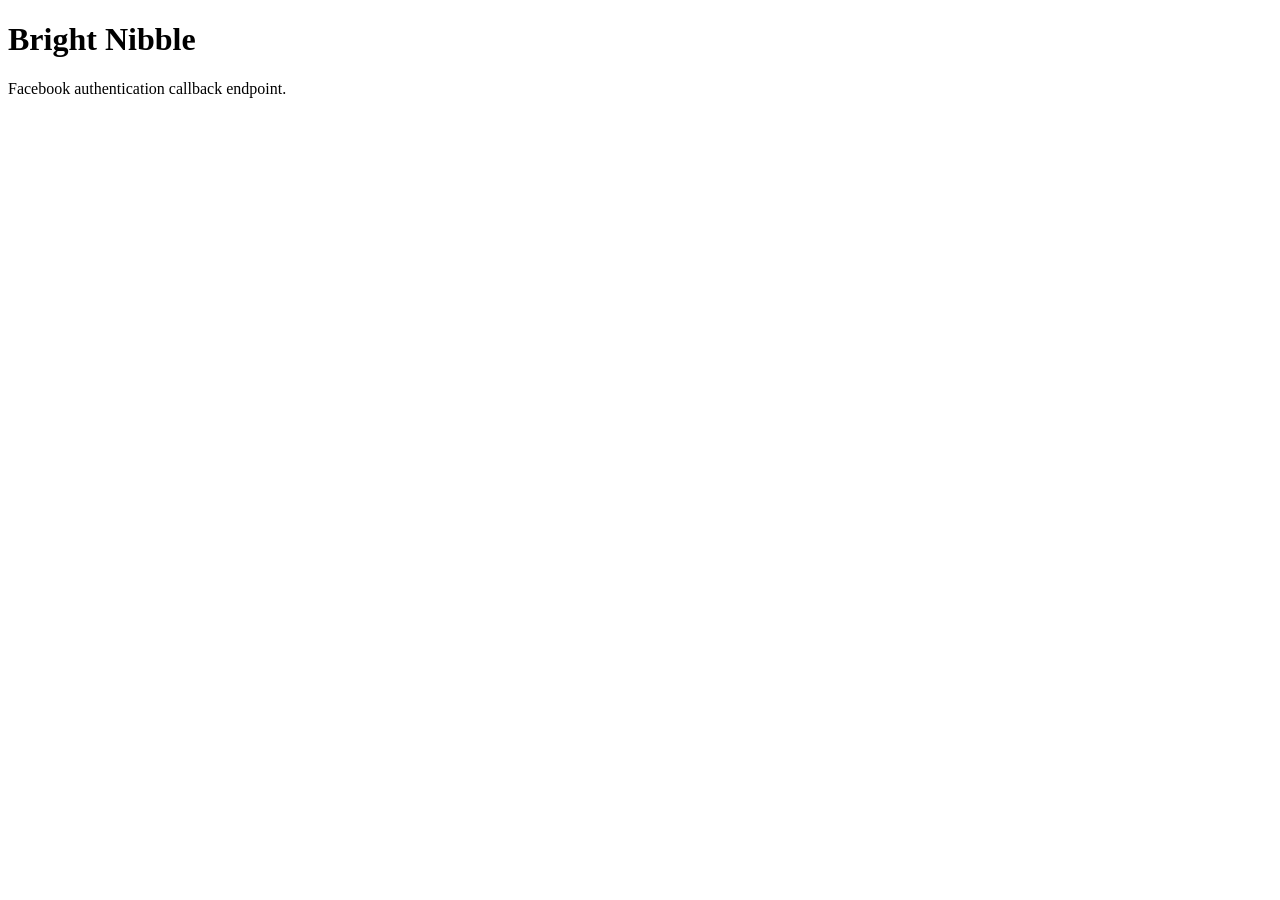
==== facebook-callback/index.html @ f55f7ad0 "initial commit" ====
<!doctype html>
<html lang="en">
<head>
  <meta charset="utf-8">
  <meta name="viewport" content="width=device-width, initial-scale=1">
  <title>Bright Nibble Facebook Callback</title>
</head>
<body>
  <h1>Bright Nibble</h1>
  <p>Facebook authentication callback endpoint.</p>
</body>
</html>
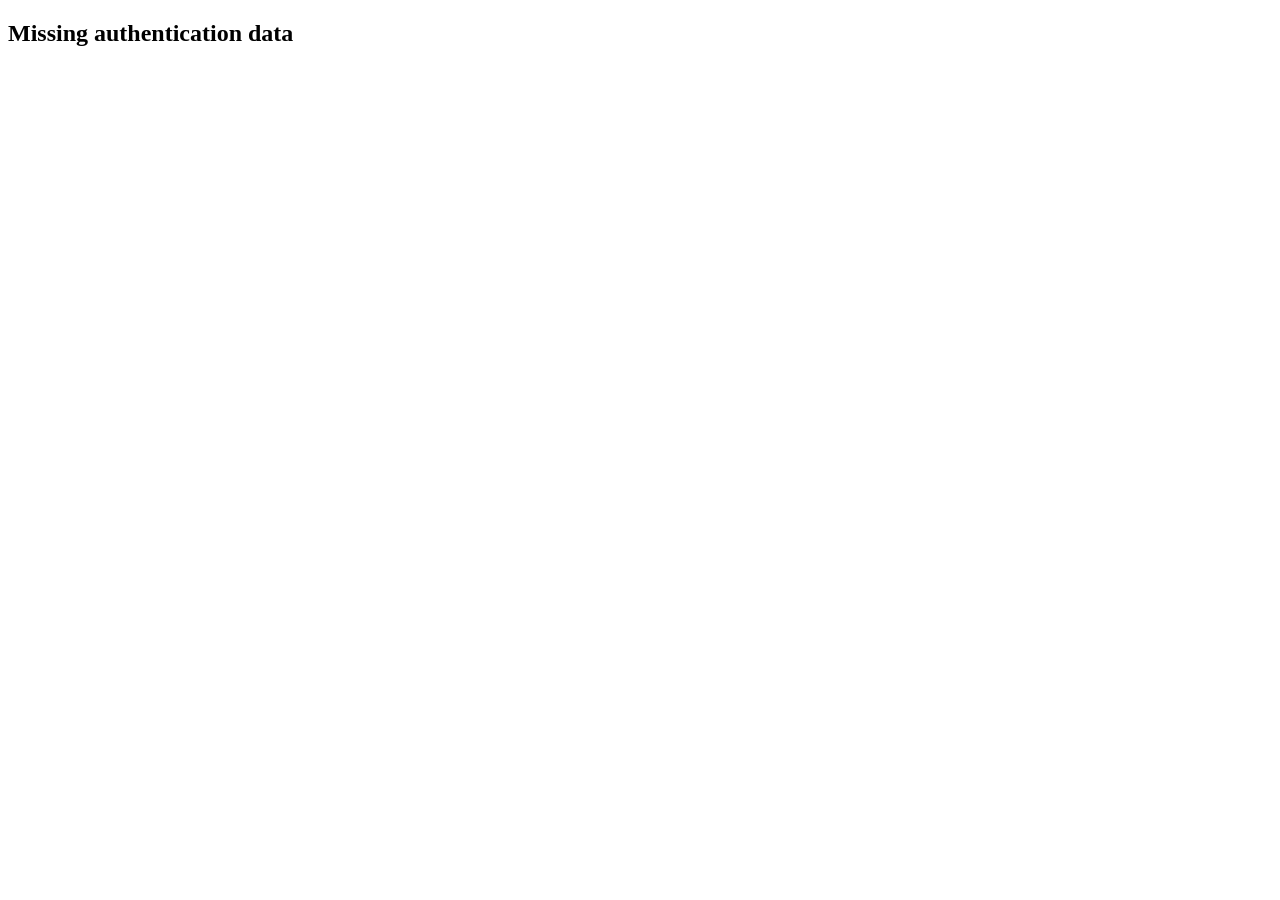
==== commit 20031622: "initial commit" ====
--- a/facebook-callback/index.html
+++ b/facebook-callback/index.html
@@ -3,10 +3,36 @@
 <head>
   <meta charset="utf-8">
   <meta name="viewport" content="width=device-width, initial-scale=1">
-  <title>Bright Nibble Facebook Callback</title>
+  <title>Bright Nibble - Facebook Login</title>
 </head>
 <body>
-  <h1>Bright Nibble</h1>
-  <p>Facebook authentication callback endpoint.</p>
+  <p>Completing Facebook authentication...</p>
+
+  <script>
+    const params = new URLSearchParams(window.location.search);
+
+    const code = params.get("code");
+    const state = params.get("state");
+    const error = params.get("error");
+    const errorDescription = params.get("error_description");
+
+    if (code && state) {
+      const localUrl =
+        "http://127.0.0.1:8501/Social_Connections" +
+        "?code=" + encodeURIComponent(code) +
+        "&state=" + encodeURIComponent(state);
+
+      window.location.replace(localUrl);
+    } else if (error) {
+      document.body.innerHTML =
+        "<h2>Facebook login failed</h2>" +
+        "<p>" +
+        (errorDescription || error) +
+        "</p>";
+    } else {
+      document.body.innerHTML =
+        "<h2>Missing authentication data</h2>";
+    }
+  </script>
 </body>
 </html>
